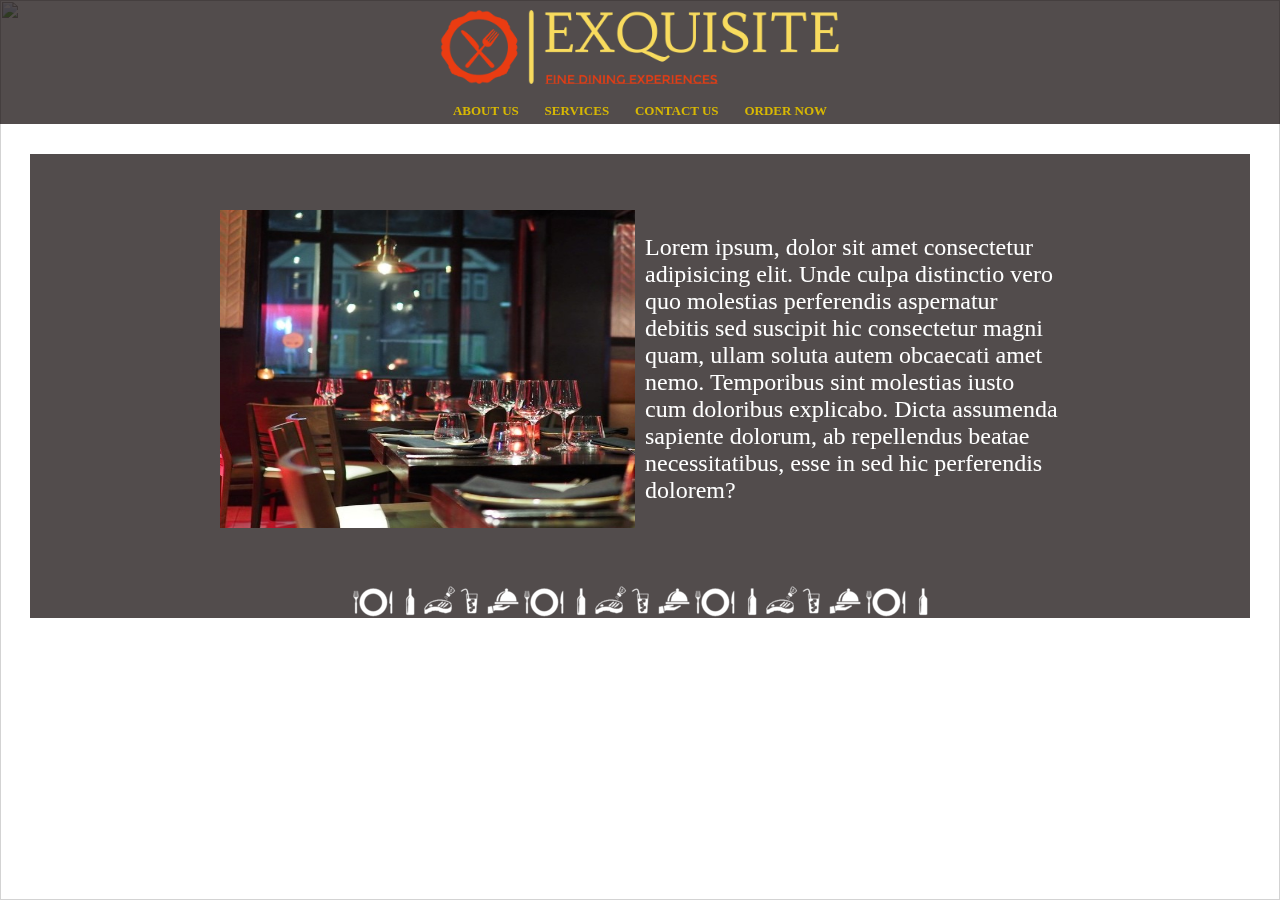
==== index.html @ af36e698 "Add files via upload" ====
<!DOCTYPE html>
<html lang="en">

<head>
    <link rel="shortcut icon" href="reslogo.ico" type="image/x-icon">
    <meta charset="UTF-8">
    <meta http-equiv="X-UA-Compatible" content="IE=edge">
    <meta name="viewport" content="width=device-width, initial-scale=1.0">
    <link rel="stylesheet" href="index.css">
    <title>exquisite-fine dining experiences</title>
</head>
<body>
    <img id="backgroundimg" src="backgroundroll.gif" alt="">
    <header>
        <div id="logoimg">
            <img src="logo-no-background.png" alt="restaurant logo">
        </div>
        <nav>
            <a href="#aboutcontent"><span>ABOUT US</span></a><a href="#services"><span>SERVICES</span></a>
            <a href="#contact"><span>CONTACT US</span></a><a href="#order"><span>ORDER NOW</span></a>
        </nav>
    </header>

    <section id="contentbody">
        <section class="aboutcontent">
            <div id="box1">
               <img src="walrus.jpg" alt="walrus pic" id="firstpic">
               <img src="pexels-edward-eyer-687824.jpg" alt="" id="secondpic">
               <img src="pexels-pixabay-262978.jpg" alt="" id="thirdpic">
               <img src="pexels-rene-asmussen-1581384.jpg" alt="" id="fourthpic">
            </div>
    
            <div id="description">
                <p>Lorem ipsum, dolor sit amet consectetur adipisicing elit. Unde culpa distinctio vero quo molestias perferendis aspernatur debitis sed suscipit hic consectetur magni quam, ullam soluta autem obcaecati amet nemo. Temporibus sint molestias iusto cum doloribus explicabo. Dicta assumenda sapiente dolorum, ab repellendus beatae necessitatibus, esse in sed hic perferendis dolorem?</p>
            </div>
        </section>
        <hr>
    </section>
</body>

</html>
---- index.css ----
body {
    margin: 0px;
}
#backgroundimg {
    opacity: 0.7;
    width: 100vw; height: 100vh;
    position: fixed; top: 0px; left: 0px;
    z-index: -22;
}
header {
    background-color: rgb(8 0 0 / 70%);
    display: flex;
    flex-direction: column;
    align-items: center;
    margin: 0px;
}

#logoimg img{
    width: 400px;
    margin: 10px;
}

nav {
    width: 400px;
    font-size: 13px; font-weight: bold;
    margin: 5px;
    display: flex;
    justify-content: space-around;
}

nav a {
    text-decoration: none;
    color: rgb(216, 184, 2);

}

nav a:hover {
    text-decoration: underline;
}

nav a:active {
    color: rgb(172, 131, 25)
}

hr {
    margin: 0px auto;
    border: 0px;
    height: 34px;
    width: 580px;
    background-image: url(hrimage.png);
    filter: invert(100%);
}

#contentbody {
    background-color: rgb(8 0 0 / 70%);
    padding: 1px;
    margin: 30px;
}

.aboutcontent {
    /* border: 1px solid white; */
    margin: 50px auto;
    display: flex;
    flex-direction: row;
    justify-content: space-between;
    width: 850px;
}

#box1 {
    position: relative;
    /* border: 1px solid white; */
    width: 425px;
    margin: 5px;
}
 
#description {
    margin: 5px;
    color: white;
    font-size: 1.5rem;
    width: 425px;
}

#box1 img{
    position: absolute;
}

#firstpic {
    animation: pic1 0.8s ease-out 3s 1 forwards, pic1-end 0.8s ease-out 12s 1 forwards;

    z-index: 3;
    height: 100%;
    width: 100%;
}

@keyframes pic1 {
       from {
        width: 100%;
       } 
       to {
        width: 0%;
       }
}
@keyframes pic1-end {
    from {
        width: 0%;
        height: 0%;
        top: 0px;
        left: 0px;
       } 
       to {
        width: 49%;
        height: 49%;
        top: 0px;
        left: 0px;
       }
}
#secondpic {
    animation: pic2 0.8s ease-out 6s 1 forwards, pic2-end 0.8s ease-out 12s 1 forwards;
    height: 100%;
    width: 100%;
    z-index: 2;
}

@keyframes pic2 {
    from {
        width: 100%;
       } 
       to {
        width: 0%;
       }
}
@keyframes pic2-end {
    from {
        width: 0%;
        height: 0%;
        bottom: 0px;
        left: 0px;
       } 
       to {
        width: 49%;
        height: 49%;
        bottom: 0px;
        left: 0px;
       }
}

#thirdpic {
    animation: pic3 0.8s ease-out 9s 1 forwards, pic3-end 0.8s ease-out 12s 1 forwards;
    height: 100%;
    width: 100%;
    z-index: 1;
}

@keyframes pic3 {
    from {
     width: 100%;
    } 
    to {
     width: 0%;
    }
}
@keyframes pic3-end {
    from {
        width: 0%;
        height: 0%;
        top: 0px;
        right: 0px;
       } 
       to {
        width: 49%;
        height: 49%;
        top: 0px;
        right: 0px;
       }
}

#fourthpic {
    animation-name: pic4;
    animation-duration: 0.8s;
    animation-timing-function: ease-out;
    animation-delay: 12s;
    animation-fill-mode: forwards;
    height: 100%;
    width: 100%;
    z-index: 0;
}
@keyframes pic4 {
    from {
     width: 100%;
     height: 100%;
     bottom: 0px;
     right: 0px;
    } 
    to {
     width: 49%;
     height: 49%;
     bottom: 0px;
     right: 0px;
    }
}
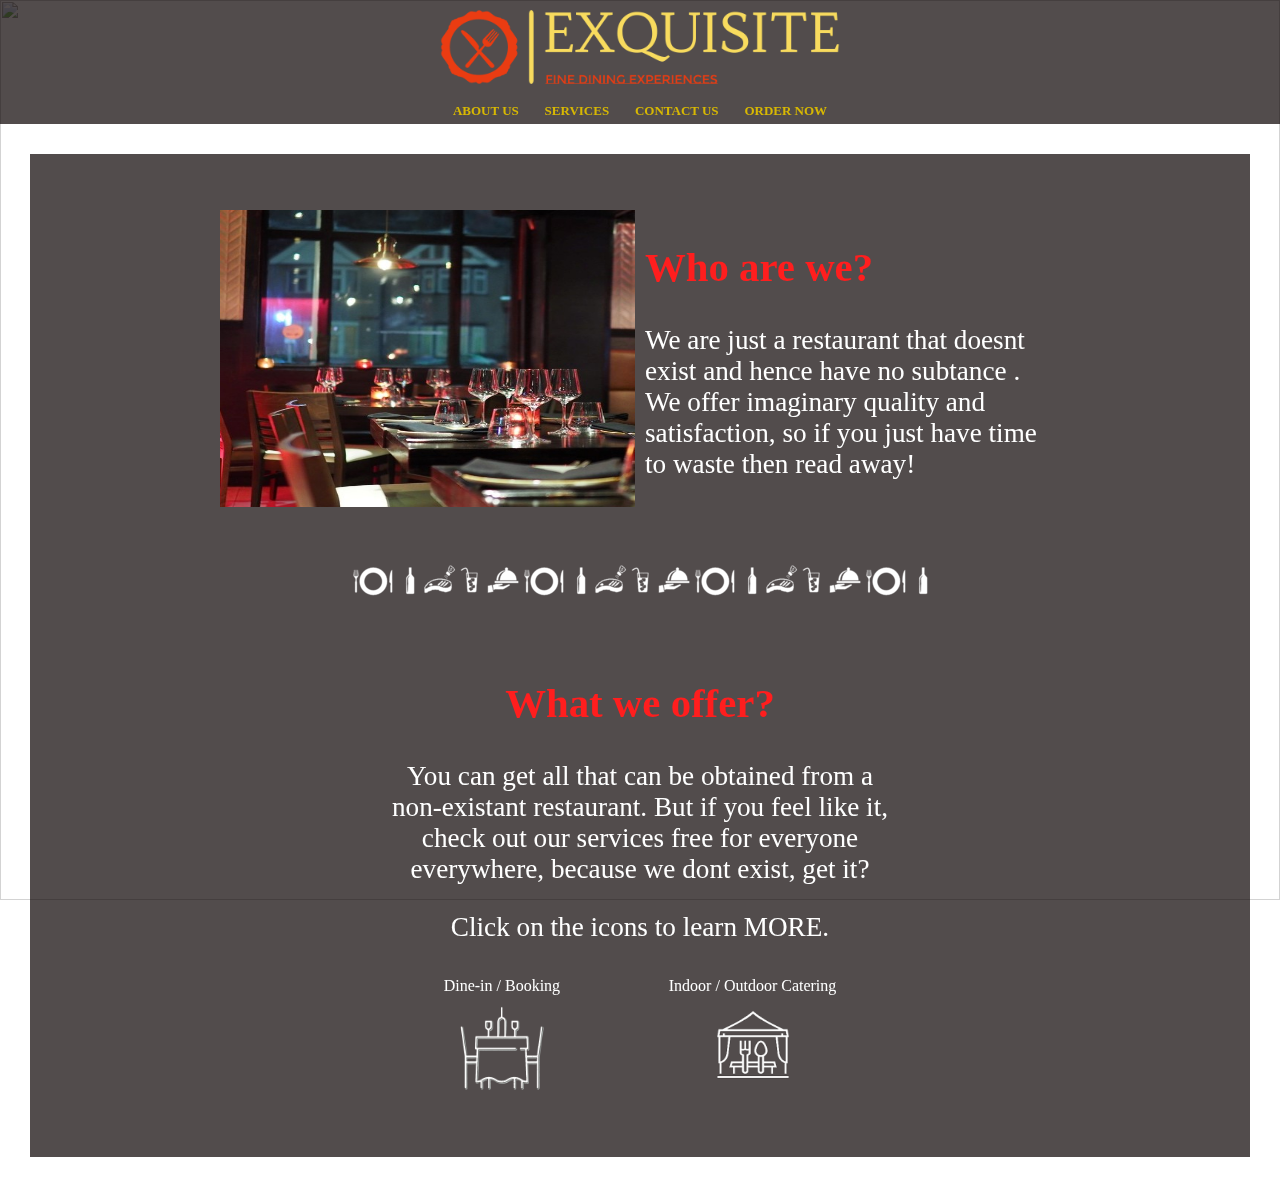
==== commit caa95737: "Add files via upload" ====
--- a/index.html
+++ b/index.html
@@ -31,10 +31,40 @@
             </div>
     
             <div id="description">
-                <p>Lorem ipsum, dolor sit amet consectetur adipisicing elit. Unde culpa distinctio vero quo molestias perferendis aspernatur debitis sed suscipit hic consectetur magni quam, ullam soluta autem obcaecati amet nemo. Temporibus sint molestias iusto cum doloribus explicabo. Dicta assumenda sapiente dolorum, ab repellendus beatae necessitatibus, esse in sed hic perferendis dolorem?</p>
+                <h2>Who are we?</h2>
+                <p>We are just a restaurant that doesnt exist and hence have no subtance . We offer imaginary quality and satisfaction, so if you just have time to waste then read away!</p>
             </div>
         </section>
         <hr>
+        <section class="services">
+            <div id="services-detail">
+                    <h2>What we offer?</h2>
+                    <p>You can get all that can be obtained from a non-existant restaurant. But if you feel like it, check out our services free for everyone everywhere, because we dont exist, get it?</p>
+                    <p>Click on the icons to learn MORE.</p>
+            </div>
+            <div id="service-imgs">
+                <div class="dinecat">
+                    <div id="booking">
+                        <p>Dine-in / Booking</p>
+                        <img class="img" src="dinein.png" alt="">
+                    </div>
+                </div>
+                <div class="dinecat">
+                    <div id="catering">
+                        <p>Indoor / Outdoor Catering</p>
+                        <img class="img" src="cater.png" alt="">    
+                    </div>
+                </div>
+            </div>
+            <div id="belowbody">
+                <!-- <div class="below" id="dine-description">
+                    Lorem ipsum dolor, sit amet consectetur adipisicing elit. Similique eos neque provident assumenda dicta Lorem ipsum dolor, sit amet consectetur adipisicing elit. Ex molestiae fuga modi dolores nam consequuntur sint sit blanditiis vero inventore?
+                </div>
+                <div class="below" id="cater-description">
+                    Lorem ipsum dolor sit, amet consectetur adipisicing elit. Quo, molestias alias iusto consequuntur atque doloremque?Lorem ipsum dolor sit amet consectetur adipisicing elit. Illum,Lorem ipsum dolor sit amet consectetur adipisicing elit. Soluta, iure.
+                </div> -->
+            </div>
+        </section>
     </section>
 </body>
 
--- a/index.css
+++ b/index.css
@@ -76,8 +76,12 @@
 #description {
     margin: 5px;
     color: white;
-    font-size: 1.5rem;
+    font-size: 1.7rem;
     width: 425px;
+}
+
+#description h2 {
+    color: #ff1e1e;
 }
 
 #box1 img{
@@ -199,3 +203,69 @@
     }
 }
 
+.services {
+    /* border: 1px solid white; */
+    margin: 50px auto;
+    display: flex;
+    flex-direction: column;
+    justify-content: space-between;
+    align-items: center;
+    width: 850px;
+    color: white;
+}
+
+#services-detail {
+    /* border: 1px solid white; */
+    width: 500px;
+    text-align: center;
+    font-size: 1.7rem;
+}
+
+#services-detail h2 {
+    color: #ff1e1e;
+}
+
+#service-imgs{
+    width: 600px;
+    display: flex;
+    flex-direction: row;
+    justify-content: space-evenly;
+    /* border: 1px solid white; */
+    margin: 2px;
+    text-align: center;
+}
+
+#service-imgs p{
+    margin: 3px;
+}
+
+.img {
+    filter: invert(100%);
+    width: 100px;
+    height: 100px;
+    margin: 0px;
+}
+
+.dinecat {
+    /* border: 1px solid white; */
+    border-radius: 10px;
+    margin: 2px;
+    position: relative;
+    transition: background-color 0.3s;
+    transition: transform 0.8s;
+}
+
+.dinecat:hover {
+    background-color: rgba(255, 30, 30, 0.2);
+}
+
+#booking: {
+    transform: translateX(-100px);
+}
+
+#catering
+
+.below {
+    /* border: 1px solid white; */
+
+}